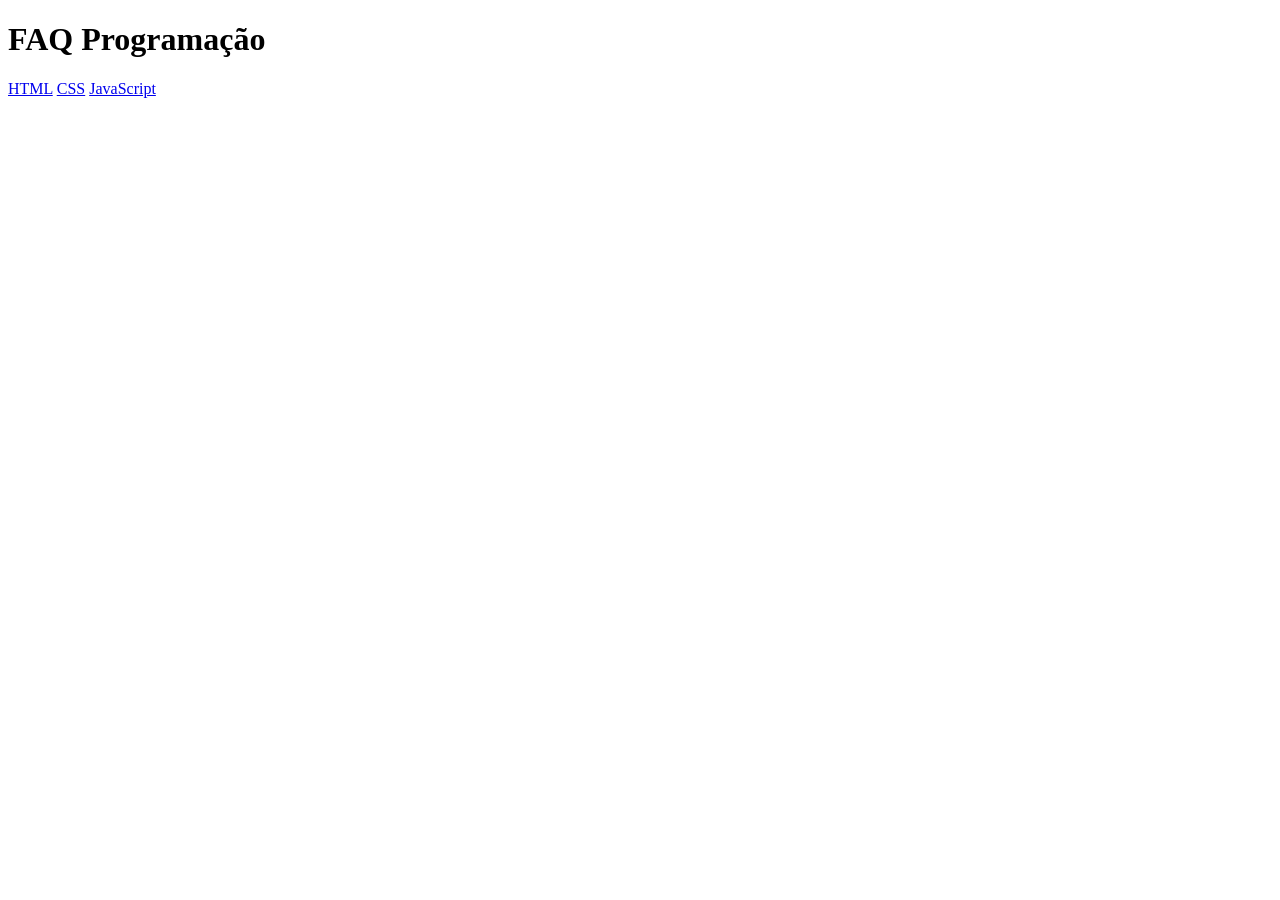
==== curriculo/FAQ/index.html @ 5df59b05 "Update index.html" ====
<!DOCTYPE html>
<html lang="pt-br">
<head>
    <meta charset="UTF-8">
    <meta name="viewport" content="width=device-width, initial-scale=1.0">
    <title>FAQ - Linguagens de Programação</title>
</head>
<body>
    <header>
        <div>
            <h1>FAQ Programação</h1>
            <nav>
                <a href="#html">HTML</a>
                <a href="#css">CSS</a>
                <a href="#javascript">JavaScript</a>
            </nav>
        </div>
    </header>

</body>
</html>
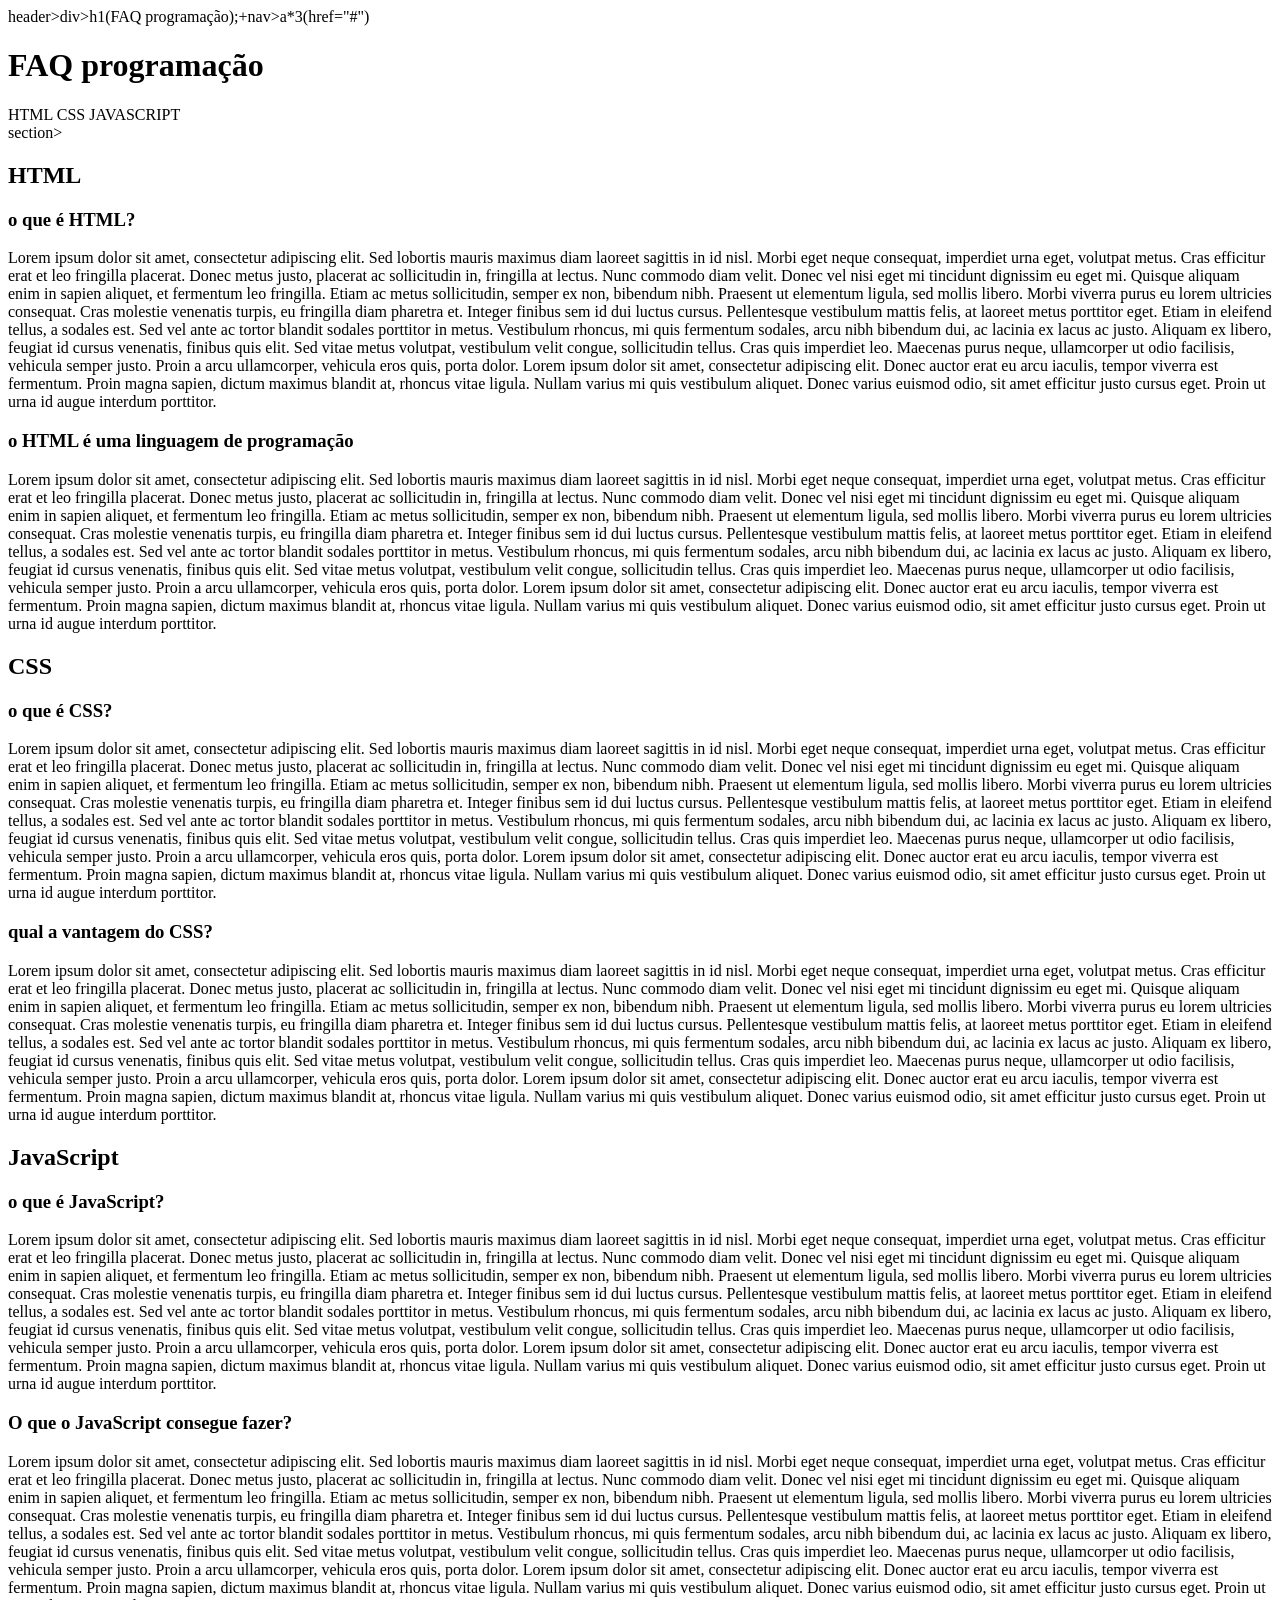
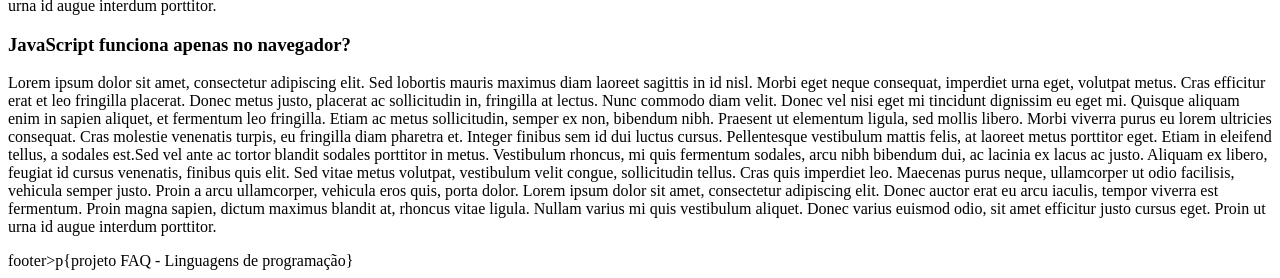
==== commit d71c4083: "Add files via upload" ====
--- a/curriculo/FAQ/index.html
+++ b/curriculo/FAQ/index.html
@@ -3,19 +3,90 @@
 <head>
     <meta charset="UTF-8">
     <meta name="viewport" content="width=device-width, initial-scale=1.0">
-    <title>FAQ - Linguagens de Programação</title>
+    <title>FAQ - Liguagens de programação</title>
 </head>
 <body>
-    <header>
-        <div>
-            <h1>FAQ Programação</h1>
-            <nav>
-                <a href="#html">HTML</a>
-                <a href="#css">CSS</a>
-                <a href="#javascript">JavaScript</a>
-            </nav>
-        </div>
-    </header>
-
+    header>div>h1(FAQ programação);+nav>a*3(href="#")  
 </body>
 </html>
+        <header>
+            <div>
+            <h1>FAQ programação</h1>
+                <nav>
+                <a html="#html">HTML</a>
+                <a html="css">CSS</a>
+                <a html="javascript">JAVASCRIPT</a>
+                </nav>
+            </div>
+        </header>
+        <main>
+            section>
+            <h2> HTML</h2>
+            <div>
+                <h3> o que é HTML?</h3>
+                <p>
+                    Lorem ipsum dolor sit amet, consectetur adipiscing elit. Sed lobortis mauris maximus diam laoreet sagittis in id nisl. Morbi eget neque consequat, imperdiet urna eget, volutpat metus. Cras efficitur erat et leo fringilla placerat. Donec metus justo, placerat ac sollicitudin in, fringilla at lectus. Nunc commodo diam velit. Donec vel nisi eget mi tincidunt dignissim eu eget mi. Quisque aliquam enim in sapien aliquet, et fermentum leo fringilla. Etiam ac metus sollicitudin, semper ex non, bibendum nibh. Praesent ut elementum ligula, sed mollis libero. Morbi viverra purus eu lorem ultricies consequat. Cras molestie venenatis turpis, eu fringilla diam pharetra et. Integer finibus sem id dui luctus cursus. Pellentesque vestibulum mattis felis, at laoreet metus porttitor eget. Etiam in eleifend tellus, a sodales est.
+                
+                    Sed vel ante ac tortor blandit sodales porttitor in metus. Vestibulum rhoncus, mi quis fermentum sodales, arcu nibh bibendum dui, ac lacinia ex lacus ac justo. Aliquam ex libero, feugiat id cursus venenatis, finibus quis elit. Sed vitae metus volutpat, vestibulum velit congue, sollicitudin tellus. Cras quis imperdiet leo. Maecenas purus neque, ullamcorper ut odio facilisis, vehicula semper justo. Proin a arcu ullamcorper, vehicula eros quis, porta dolor. Lorem ipsum dolor sit amet, consectetur adipiscing elit. Donec auctor erat eu arcu iaculis, tempor viverra est fermentum. Proin magna sapien, dictum maximus blandit at, rhoncus vitae ligula. Nullam varius mi quis vestibulum aliquet. Donec varius euismod odio, sit amet efficitur justo cursus eget. Proin ut urna id augue interdum porttitor.
+            </p>
+            </div>
+            <DIV>
+            
+            <H3> o HTML é uma linguagem de programação</H3>
+            <p>
+            Lorem ipsum dolor sit amet, consectetur adipiscing elit. Sed lobortis mauris maximus diam laoreet sagittis in id nisl. Morbi eget neque consequat, imperdiet urna eget, volutpat metus. Cras efficitur erat et leo fringilla placerat. Donec metus justo, placerat ac sollicitudin in, fringilla at lectus. Nunc commodo diam velit. Donec vel nisi eget mi tincidunt dignissim eu eget mi. Quisque aliquam enim in sapien aliquet, et fermentum leo fringilla. Etiam ac metus sollicitudin, semper ex non, bibendum nibh. Praesent ut elementum ligula, sed mollis libero. Morbi viverra purus eu lorem ultricies consequat. Cras molestie venenatis turpis, eu fringilla diam pharetra et. Integer finibus sem id dui luctus cursus. Pellentesque vestibulum mattis felis, at laoreet metus porttitor eget. Etiam in eleifend tellus, a sodales est.
+
+Sed vel ante ac tortor blandit sodales porttitor in metus. Vestibulum rhoncus, mi quis fermentum sodales, arcu nibh bibendum dui, ac lacinia ex lacus ac justo. Aliquam ex libero, feugiat id cursus venenatis, finibus quis elit. Sed vitae metus volutpat, vestibulum velit congue, sollicitudin tellus. Cras quis imperdiet leo. Maecenas purus neque, ullamcorper ut odio facilisis, vehicula semper justo. Proin a arcu ullamcorper, vehicula eros quis, porta dolor. Lorem ipsum dolor sit amet, consectetur adipiscing elit. Donec auctor erat eu arcu iaculis, tempor viverra est fermentum. Proin magna sapien, dictum maximus blandit at, rhoncus vitae ligula. Nullam varius mi quis vestibulum aliquet. Donec varius euismod odio, sit amet efficitur justo cursus eget. Proin ut urna id augue interdum porttitor.
+            
+                </p>
+            </DIV>
+            <section>
+                <h2> CSS </h2>
+                <div>
+                    <h3> o que é CSS?</h3>
+                    <p>
+                        
+                        Lorem ipsum dolor sit amet, consectetur adipiscing elit. Sed lobortis mauris maximus diam laoreet sagittis in id nisl. Morbi eget neque consequat, imperdiet urna eget, volutpat metus. Cras efficitur erat et leo fringilla placerat. Donec metus justo, placerat ac sollicitudin in, fringilla at lectus. Nunc commodo diam velit. Donec vel nisi eget mi tincidunt dignissim eu eget mi. Quisque aliquam enim in sapien aliquet, et fermentum leo fringilla. Etiam ac metus sollicitudin, semper ex non, bibendum nibh. Praesent ut elementum ligula, sed mollis libero. Morbi viverra purus eu lorem ultricies consequat. Cras molestie venenatis turpis, eu fringilla diam pharetra et. Integer finibus sem id dui luctus cursus. Pellentesque vestibulum mattis felis, at laoreet metus porttitor eget. Etiam in eleifend tellus, a sodales est.
+
+Sed vel ante ac tortor blandit sodales porttitor in metus. Vestibulum rhoncus, mi quis fermentum sodales, arcu nibh bibendum dui, ac lacinia ex lacus ac justo. Aliquam ex libero, feugiat id cursus venenatis, finibus quis elit. Sed vitae metus volutpat, vestibulum velit congue, sollicitudin tellus. Cras quis imperdiet leo. Maecenas purus neque, ullamcorper ut odio facilisis, vehicula semper justo. Proin a arcu ullamcorper, vehicula eros quis, porta dolor. Lorem ipsum dolor sit amet, consectetur adipiscing elit. Donec auctor erat eu arcu iaculis, tempor viverra est fermentum. Proin magna sapien, dictum maximus blandit at, rhoncus vitae ligula. Nullam varius mi quis vestibulum aliquet. Donec varius euismod odio, sit amet efficitur justo cursus eget. Proin ut urna id augue interdum porttitor.
+                    </p>
+                </div>
+                <div>
+                    <h3>qual a vantagem do CSS?</h3>
+                    <p>
+                    Lorem ipsum dolor sit amet, consectetur adipiscing elit. Sed lobortis mauris maximus diam laoreet sagittis in id nisl. Morbi eget neque consequat, imperdiet urna eget, volutpat metus. Cras efficitur erat et leo fringilla placerat. Donec metus justo, placerat ac sollicitudin in, fringilla at lectus. Nunc commodo diam velit. Donec vel nisi eget mi tincidunt dignissim eu eget mi. Quisque aliquam enim in sapien aliquet, et fermentum leo fringilla. Etiam ac metus sollicitudin, semper ex non, bibendum nibh. Praesent ut elementum ligula, sed mollis libero. Morbi viverra purus eu lorem ultricies consequat. Cras molestie venenatis turpis, eu fringilla diam pharetra et. Integer finibus sem id dui luctus cursus. Pellentesque vestibulum mattis felis, at laoreet metus porttitor eget. Etiam in eleifend tellus, a sodales est.
+
+Sed vel ante ac tortor blandit sodales porttitor in metus. Vestibulum rhoncus, mi quis fermentum sodales, arcu nibh bibendum dui, ac lacinia ex lacus ac justo. Aliquam ex libero, feugiat id cursus venenatis, finibus quis elit. Sed vitae metus volutpat, vestibulum velit congue, sollicitudin tellus. Cras quis imperdiet leo. Maecenas purus neque, ullamcorper ut odio facilisis, vehicula semper justo. Proin a arcu ullamcorper, vehicula eros quis, porta dolor. Lorem ipsum dolor sit amet, consectetur adipiscing elit. Donec auctor erat eu arcu iaculis, tempor viverra est fermentum. Proin magna sapien, dictum maximus blandit at, rhoncus vitae ligula. Nullam varius mi quis vestibulum aliquet. Donec varius euismod odio, sit amet efficitur justo cursus eget. Proin ut urna id augue interdum porttitor.
+                    </p>
+                </div>
+            </section>
+            <h2> JavaScript</h2>
+            <div>
+                <h3> o que é JavaScript?</h3>
+                <p>
+                Lorem ipsum dolor sit amet, consectetur adipiscing elit. Sed lobortis mauris maximus diam laoreet sagittis in id nisl. Morbi eget neque consequat, imperdiet urna eget, volutpat metus. Cras efficitur erat et leo fringilla placerat. Donec metus justo, placerat ac sollicitudin in, fringilla at lectus. Nunc commodo diam velit. Donec vel nisi eget mi tincidunt dignissim eu eget mi. Quisque aliquam enim in sapien aliquet, et fermentum leo fringilla. Etiam ac metus sollicitudin, semper ex non, bibendum nibh. Praesent ut elementum ligula, sed mollis libero. Morbi viverra purus eu lorem ultricies consequat. Cras molestie venenatis turpis, eu fringilla diam pharetra et. Integer finibus sem id dui luctus cursus. Pellentesque vestibulum mattis felis, at laoreet metus porttitor eget. Etiam in eleifend tellus, a sodales est.
+
+Sed vel ante ac tortor blandit sodales porttitor in metus. Vestibulum rhoncus, mi quis fermentum sodales, arcu nibh bibendum dui, ac lacinia ex lacus ac justo. Aliquam ex libero, feugiat id cursus venenatis, finibus quis elit. Sed vitae metus volutpat, vestibulum velit congue, sollicitudin tellus. Cras quis imperdiet leo. Maecenas purus neque, ullamcorper ut odio facilisis, vehicula semper justo. Proin a arcu ullamcorper, vehicula eros quis, porta dolor. Lorem ipsum dolor sit amet, consectetur adipiscing elit. Donec auctor erat eu arcu iaculis, tempor viverra est fermentum. Proin magna sapien, dictum maximus blandit at, rhoncus vitae ligula. Nullam varius mi quis vestibulum aliquet. Donec varius euismod odio, sit amet efficitur justo cursus eget. Proin ut urna id augue interdum porttitor.
+                </p>
+            </div>
+            <div>
+                <h3>O que o JavaScript consegue fazer?</h3>
+                <p>
+                Lorem ipsum dolor sit amet, consectetur adipiscing elit. Sed lobortis mauris maximus diam laoreet sagittis in id nisl. Morbi eget neque consequat, imperdiet urna eget, volutpat metus. Cras efficitur erat et leo fringilla placerat. Donec metus justo, placerat ac sollicitudin in, fringilla at lectus. Nunc commodo diam velit. Donec vel nisi eget mi tincidunt dignissim eu eget mi. Quisque aliquam enim in sapien aliquet, et fermentum leo fringilla. Etiam ac metus sollicitudin, semper ex non, bibendum nibh. Praesent ut elementum ligula, sed mollis libero. Morbi viverra purus eu lorem ultricies consequat. Cras molestie venenatis turpis, eu fringilla diam pharetra et. Integer finibus sem id dui luctus cursus. Pellentesque vestibulum mattis felis, at laoreet metus porttitor eget. Etiam in eleifend tellus, a sodales est.
+
+Sed vel ante ac tortor blandit sodales porttitor in metus. Vestibulum rhoncus, mi quis fermentum sodales, arcu nibh bibendum dui, ac lacinia ex lacus ac justo. Aliquam ex libero, feugiat id cursus venenatis, finibus quis elit. Sed vitae metus volutpat, vestibulum velit congue, sollicitudin tellus. Cras quis imperdiet leo. Maecenas purus neque, ullamcorper ut odio facilisis, vehicula semper justo. Proin a arcu ullamcorper, vehicula eros quis, porta dolor. Lorem ipsum dolor sit amet, consectetur adipiscing elit. Donec auctor erat eu arcu iaculis, tempor viverra est fermentum. Proin magna sapien, dictum maximus blandit at, rhoncus vitae ligula. Nullam varius mi quis vestibulum aliquet. Donec varius euismod odio, sit amet efficitur justo cursus eget. Proin ut urna id augue interdum porttitor.
+                
+                </p>
+                <div>
+                </div>
+                <h3>JavaScript funciona apenas no navegador?</h3>
+            <p>
+                Lorem ipsum dolor sit amet, consectetur adipiscing elit. Sed lobortis mauris maximus diam laoreet sagittis in id nisl. Morbi eget neque consequat, imperdiet urna eget, volutpat metus. Cras efficitur erat et leo fringilla placerat. Donec metus justo, placerat ac sollicitudin in, fringilla at lectus. Nunc commodo diam velit. Donec vel nisi eget mi tincidunt dignissim eu eget mi. Quisque aliquam enim in sapien aliquet, et fermentum leo fringilla. Etiam ac metus sollicitudin, semper ex non, bibendum nibh. Praesent ut elementum ligula, sed mollis libero. Morbi viverra purus eu lorem ultricies consequat. Cras molestie venenatis turpis, eu fringilla diam pharetra et. Integer finibus sem id dui luctus cursus. Pellentesque vestibulum mattis felis, at laoreet metus porttitor eget. Etiam in eleifend tellus, a sodales est.Sed vel ante ac tortor blandit sodales porttitor in metus. Vestibulum rhoncus, mi quis fermentum sodales, arcu nibh bibendum dui, ac lacinia ex lacus ac justo. Aliquam ex libero, feugiat id cursus venenatis, finibus quis elit. Sed vitae metus volutpat, vestibulum velit congue, sollicitudin tellus. Cras quis imperdiet leo. Maecenas purus neque, ullamcorper ut odio facilisis, vehicula semper justo. Proin a arcu ullamcorper, vehicula eros quis, porta dolor. Lorem ipsum dolor sit amet, consectetur adipiscing elit. Donec auctor erat eu arcu iaculis, tempor viverra est fermentum. Proin magna sapien, dictum maximus blandit at, rhoncus vitae ligula. Nullam varius mi quis vestibulum aliquet. Donec varius euismod odio, sit amet efficitur justo cursus eget. Proin ut urna id augue interdum porttitor.
+                
+            </p>
+            </div>
+            <section>
+            </section>
+            <main>
+                footer>p{projeto FAQ - Linguagens de programação}
+            </main>
